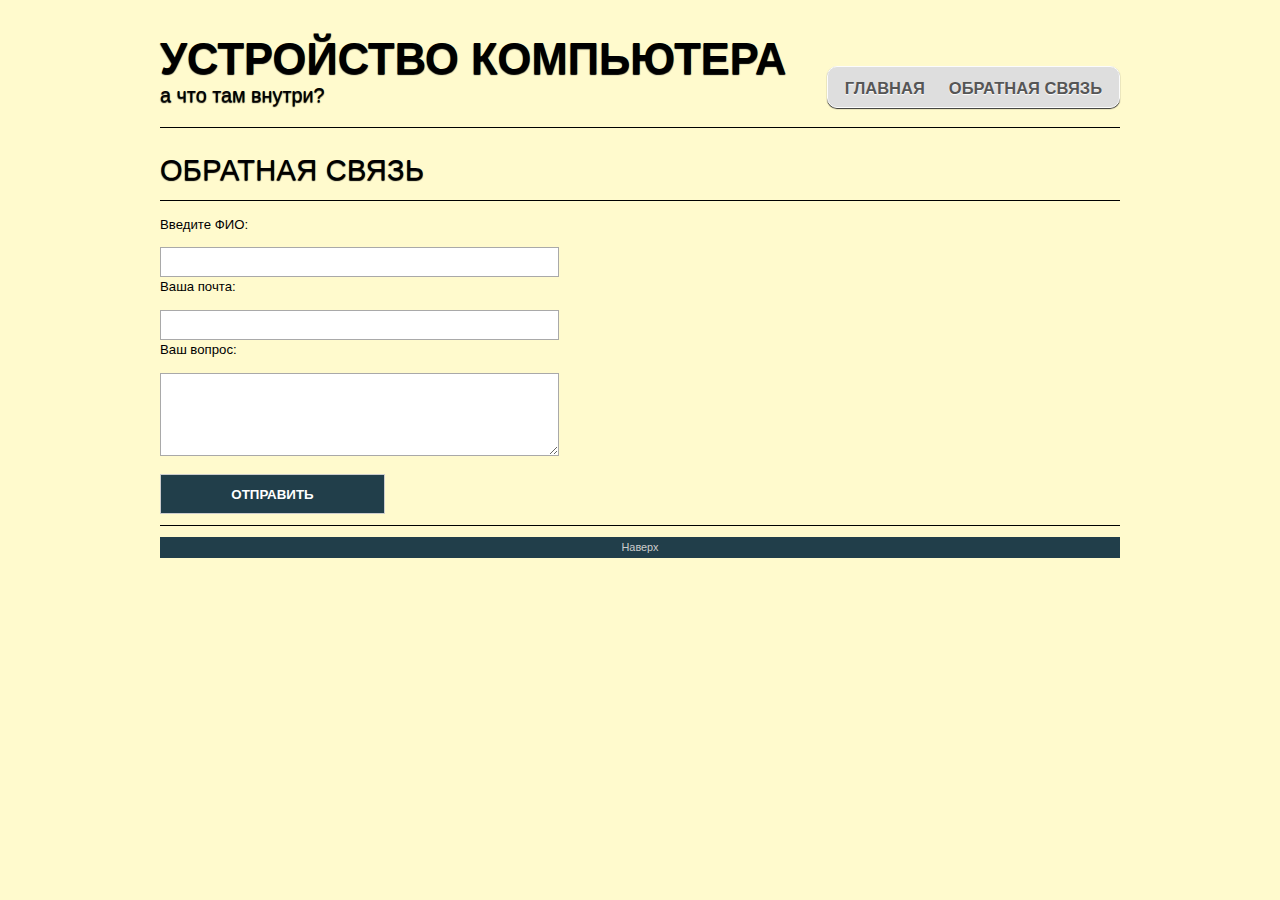
==== feedback.html @ e608ce2e "lab 3" ====
﻿<!DOCTYPE html>
<html>
    <head>
        <meta http-equiv="Content-Type" content="text/html; charset=utf-8" />
        <title>Компьютер внутри</title>
        <link rel="stylesheet" type="text/css" href="styles.css" /> 
		<script src="js/jquery.min.js"></script>
    </head>
    
    <body>
    	<p><a name="top"></a></p>
    	<section id="page">
            <header> 
                <hgroup>
                    <h1>Устройство компьютера </h1>
                    <h3>а что там внутри?</h3>
                </hgroup>     
                <nav class="clear">
                    <ul>
                        <li><a href="index.html">Главная</a></li>
						<li><a href="feedback.html">Обратная связь</a></li>
                    </ul>
                </nav>
            </header>
            <section id="articles">
                <div class="line"></div> 
                
                <article id="article1"> 
                    <p><a name="article1"></a></p>
					<h2>Обратная связь</h2>
                    
                    <div class="line"></div>
                    
                    <div class="articleBody clear">
                    
						<div id="feedback-form">
							<form id="feedback" method="post" onsubmit="fsend(); return false;">
								<p>
									Введите ФИО:
								</p>
								<input name="fio" id="fio" type="text" value="" />
								<p>
									Ваша почта:
								</p>
								<input name="mail" id="mail" type="text" value="" />
								<p>
									Ваш вопрос:
								</p>
								<textarea name="question" id="question" value=""></textarea>
								<br />
								<input type="submit" value="отправить" />
							</form>
						</div>
                    </div>
                </article>
            </section>

        <footer> 
           <div class="line"></div>
           <p><a href="#top">Наверх</a></p>
        </footer>
		</section>
	<script>
		// проверка полей формы перед отправкой
		function fsend(e){
			//alert(2);
			var value = true;
			var mail = $("#mail").val(); // Получаем e-mail пользователя
			var fio = $("#fio").val(); // Получаем fio пользователя
			var question = $("#question").val(); // Получаем question пользователя
			var pattern = /^[A-Z0-9._%+-]+@([A-Z0-9-]+\.)+[A-Z]{2,4}$/i;
			
			if (fio ==""){
				alert("Не введено ФИО!");
				//exit;
				value=false;
			}
			if(!pattern.test(mail)) {
			// Действие, если e-mail не корректен
				alert("Неверно введен email!");
				//return false;
				value=false;
			} 
			if (question ==""){
				alert("Не введен вопрос!");
				value=false;
			}
			if (value == true) {
				e.submit();
			}
		}
	</script>
    </body>
</html>
---- styles.css ----
*{
	/* Universal reset: */
	margin:0;
	padding:0;
}

header,footer,
article,section,
hgroup,nav,
figure{
	/* Giving a display value to the HTML5 rendered elements: */
	display:block;
}

body{
	/* Setting the default text color, size, page background and a font stack: */
    font-size: 0.825em;
    color: #000000;
    background-color: #fffacd;
    font-family: Arial, Helvetica, sans-serif;
}

/* Hyperlink Styles: */

a, a:visited {
	color:#0196e3;
	text-decoration:none;
	outline:none;
}

a img{
	border:none;
}

/* Headings: */

h1,h2,h3{
	font-family:"Myriad Pro","Helvetica Neue",Helvetica,Arial,Sans-Serif;
	text-shadow:0 1px 1px black;
}

h1{
	/* The logo text */
	font-size:3.3em;
	padding:0.5em 0 0;
	text-transform:uppercase;
}

h3{
	/* The slogan text */
	font-family:forte,"Myriad Pro","Helvetica Neue",Helvetica,Arial,Sans-Serif;
	font-size:1.5em;
	font-weight:normal;
	margin:0 0 1em;
}


h2{
	font-size:2.2em;
	font-weight:normal;
	letter-spacing:0.01em;
	text-transform:uppercase;
}

p{
	line-height:1.5em;
	padding-bottom:1em;
}

.line{
	/* The dividing line: */
	height:1px;
	background-color:#000000;
	margin:1em 0;
	overflow:hidden;
}

nav{
	background-color: #dedede;
	padding:0 5px;
	position:absolute;
	right:0;
	top:4em;
	
	border:1px solid #FCFCFC;

	-moz-box-shadow:0 1px 1px #333333;
	-webkit-box-shadow:0 1px 1px #333333;
	box-shadow:0 1px 1px #333333;
}

/* Блок меню */

.clear:after{
	content: ".";
	display: block;
	height: 0;
	clear: both;
	visibility: hidden;
}

/* навигация styling: */

nav ul li{
	display:inline;
}

nav ul li a,
nav ul li a:visited{
	color:#565656;
	display:block;
	float:left;
	font-size:1.25em;
	font-weight:bold;
	margin:5px 2px;
	padding:7px 10px 4px;
	text-shadow:0 1px 1px white;
	text-transform:uppercase;
}

nav, article, nav ul li a,figure{
	-moz-border-radius:10px;
	-webkit-border-radius:10px;
	border-radius:10px;
}

/* Статьи styles: */

#page{
	width:960px;
	margin:0 auto;
	position:relative;
}

figure{
	border:3px solid #142830;
	float:right;
	height:300px;
	margin-left:15px;
	overflow:hidden;
	width:500px;
}

figure:hover{
	-moz-box-shadow:0 0 2px #4D7788;
	-webkit-box-shadow:0 0 2px #4D7788;
	box-shadow:0 0 2px #4D7788;
}

figure img{
	margin-top: -10px;
	margin-left: -20px;
}

/* Footer styling: */

#page {
	width:960px;
	margin: 0 auto;
	position:relative;
}
footer{
	margin-bottom:30px;
	text-align:center;
	font-size:0.825em;
}


footer p{
	margin-bottom:-2.5em;
	position:relative;
}

footer a,footer a:visited{
	color:#cccccc;
	background-color:#213e4a;
	display:block;
	padding:2px 4px;
	z-index:100;
	position:relative;
}

footer a:hover{
	text-decoration:none;
	background-color:#142830;
}

footer a.by{
	float:left;

}

footer a.up{
	float:right;
}

/* стили для формы */
#feedback-form{
    /* background-color: #ececec; */
    /* margin: 50px auto 0; */
    /* text-align: center; */
    width: 430px;
    /* padding: 15px; */
		}
			#feedback-form h2{
				margin-bottom: 25px;
			}
			#feedback-form input[type=text],
			#feedback-form textarea{
				background-color: #fff;
				border: 1px solid #A9A9A9;
				padding: 1px 5px;
				width: 90%;
			}
			#feedback-form input[type=text]{
				height: 26px;
			}
			#feedback-form textarea{
				height: 75px;
				padding-top: 5px;
			}
			#feedback-form input[type=submit]{
				margin-top: 15px;
				background-color: #213e4a;
				border: 1px solid #CCCCCC;
				color: #FFFFFF;
				font-weight: bold;
				height: 40px;
				line-height: 40px;
				text-transform: uppercase;
				width: 225px;
				cursor: pointer;
			}
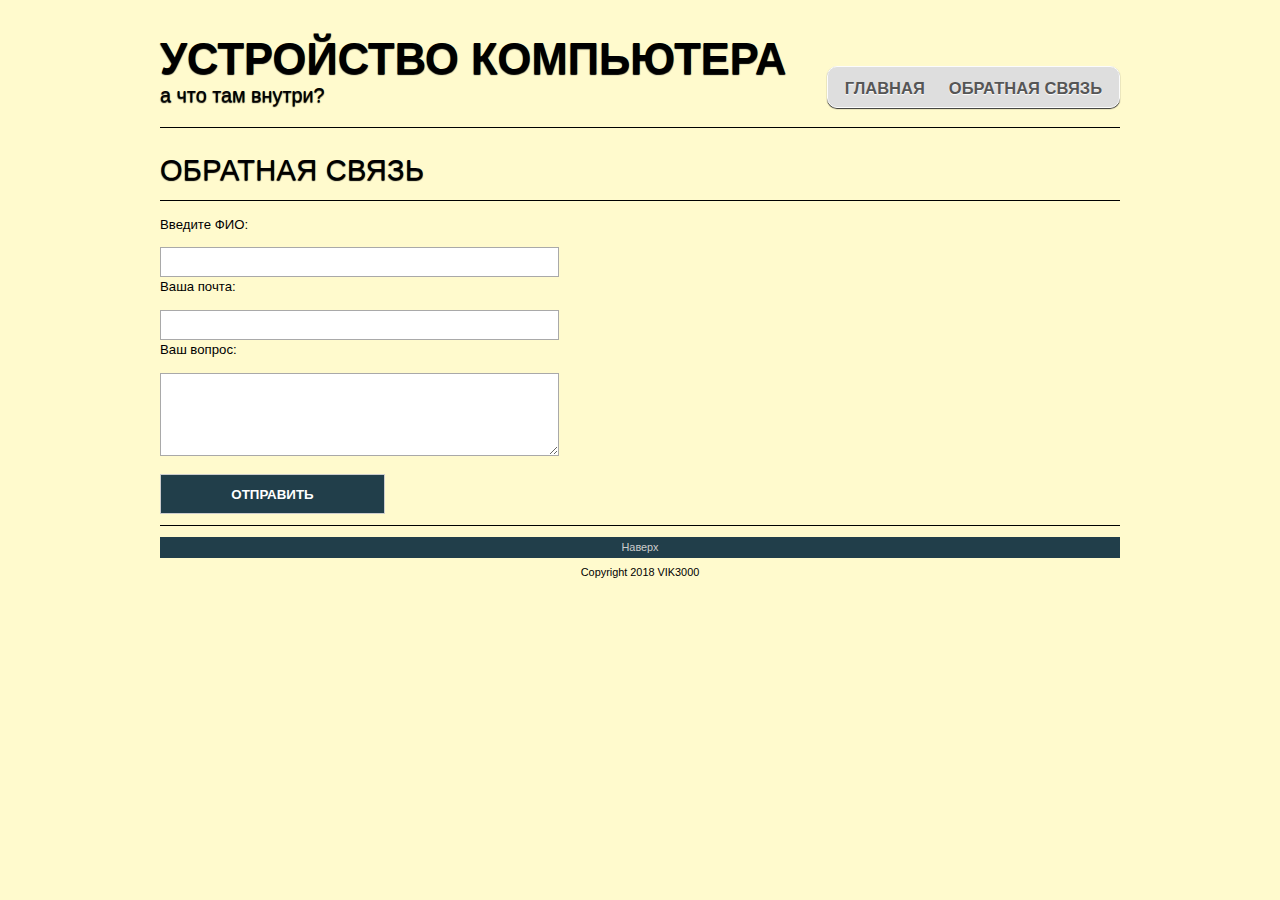
==== commit 5b433f01: "lab 4" ====
--- a/feedback.html
+++ b/feedback.html
@@ -34,7 +34,7 @@
                     <div class="articleBody clear">
                     
 						<div id="feedback-form">
-							<form id="feedback" method="post" onsubmit="fsend(); return false;">
+							<form action="input.php" id="feedback" method="post" onsubmit="fsend(); return false;">
 								<p>
 									Введите ФИО:
 								</p>
@@ -58,6 +58,8 @@
         <footer> 
            <div class="line"></div>
            <p><a href="#top">Наверх</a></p>
+		   <div class="line"></div>
+		   <p>Copyright 2018 VIK3000 </p> 
         </footer>
 		</section>
 	<script>
